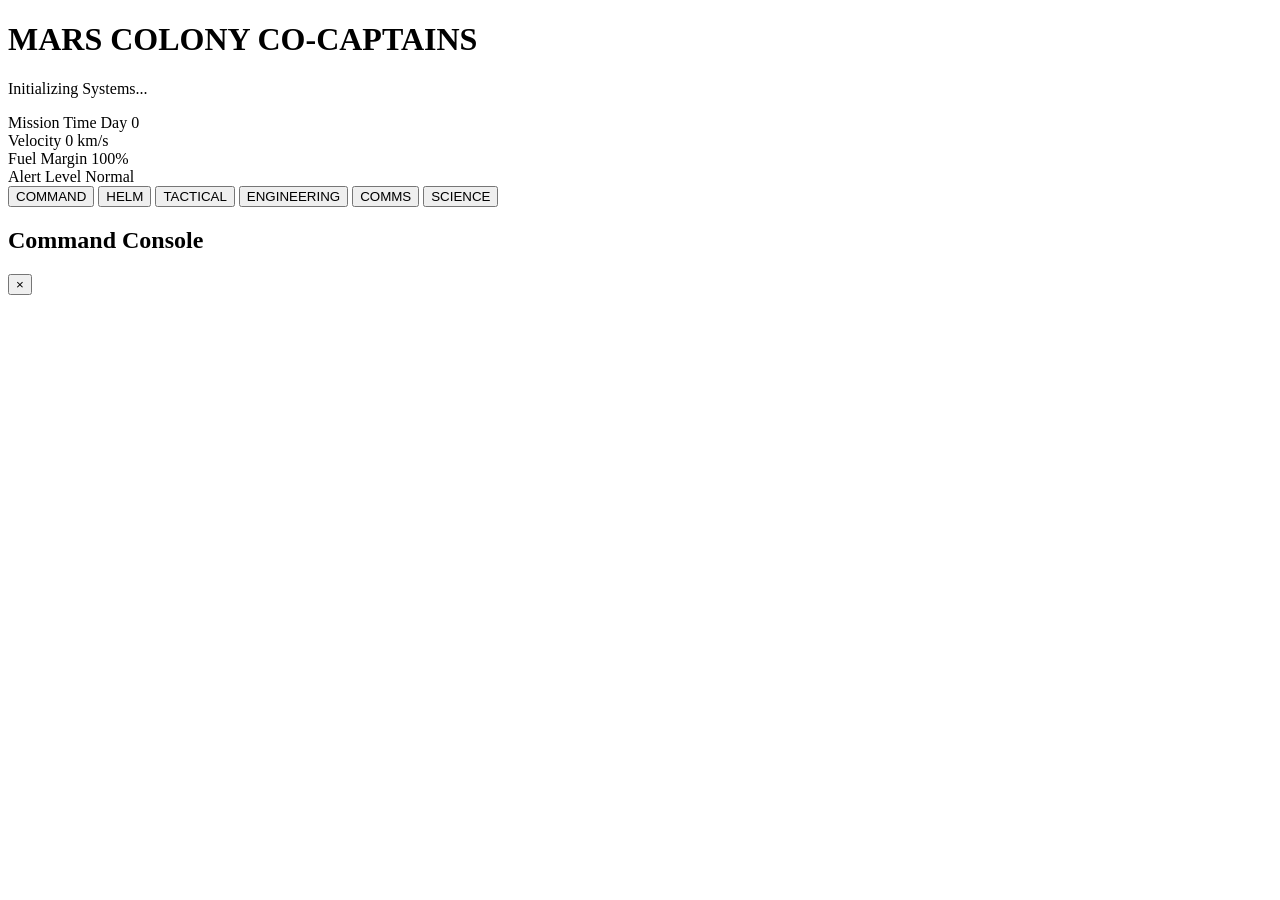
==== public/index.html @ a1f00135 "Initial project structure with main HTML entry point and basic layout for Mars Colony Co-Captains" ====
<!DOCTYPE html>
<html lang="en">
<head>
    <meta charset="UTF-8">
    <meta name="viewport" content="width=device-width, initial-scale=1.0, maximum-scale=1.0, user-scalable=no">
    <title>Mars Colony Co-Captains</title>
    <link rel="stylesheet" href="../public/assets/styles/main.css">
</head>
<body class="app-container">
    <!-- Loading state -->
    <div id="loading-screen" class="screen active">
        <h1 class="loading-title">MARS COLONY CO-CAPTAINS</h1>
        <p class="loading-subtitle">Initializing Systems...</p>
        <div class="progress-bar">
            <div class="progress-fill"></div>
        </div>
    </div>

    <!-- Main game container -->
    <main id="game-container" class="hidden">
        <!-- Header / Status Bar -->
        <header id="status-bar" class="status-bar hidden">
            <div class="status-section time">
                <span class="label">Mission Time</span>
                <span class="value" id="mission-time">Day 0</span>
            </div>
            <div class="status-section velocity">
                <span class="label">Velocity</span>
                <span class="value" id="ship-velocity">0 km/s</span>
            </div>
            <div class="status-section fuel">
                <span class="label">Fuel Margin</span>
                <span class="value" id="fuel-status">100%</span>
            </div>
            <div class="status-section alert-level" id="alert-indicator">
                <span class="label">Alert Level</span>
                <span class="value" id="alert-status">Normal</span>
            </div>
        </header>

        <!-- Main scene area -->
        <section id="main-scene" class="scene-container">
            <!-- Dynamic content will be injected here by rendering system -->
        </section>

        <!-- Station navigation / Controls -->
        <nav id="station-nav" class="station-nav hidden">
            <button class="station-btn active" data-station="command">COMMAND</button>
            <button class="station-btn" data-station="helm">HELM</button>
            <button class="station-btn" data-station="tactical">TACTICAL</button>
            <button class="station-btn" data-station="engineering">ENGINEERING</button>
            <button class="station-btn" data-station="comms">COMMS</button>
            <button class="station-btn" data-station="science">SCIENCE</button>
        </nav>

        <!-- Station console overlay -->
        <aside id="console-overlay" class="console-overlay hidden">
            <div class="overlay-header">
                <h2 id="current-station-title">Command Console</h2>
                <button id="close-console" class="close-btn">×</button>
            </div>
            <div id="station-content" class="console-content">
                <!-- Dynamic console content will be injected here -->
            </div>
        </aside>
    </main>

    <!-- Scripts -->
    <script src="../src/main.js"></script>
</body>
</html>
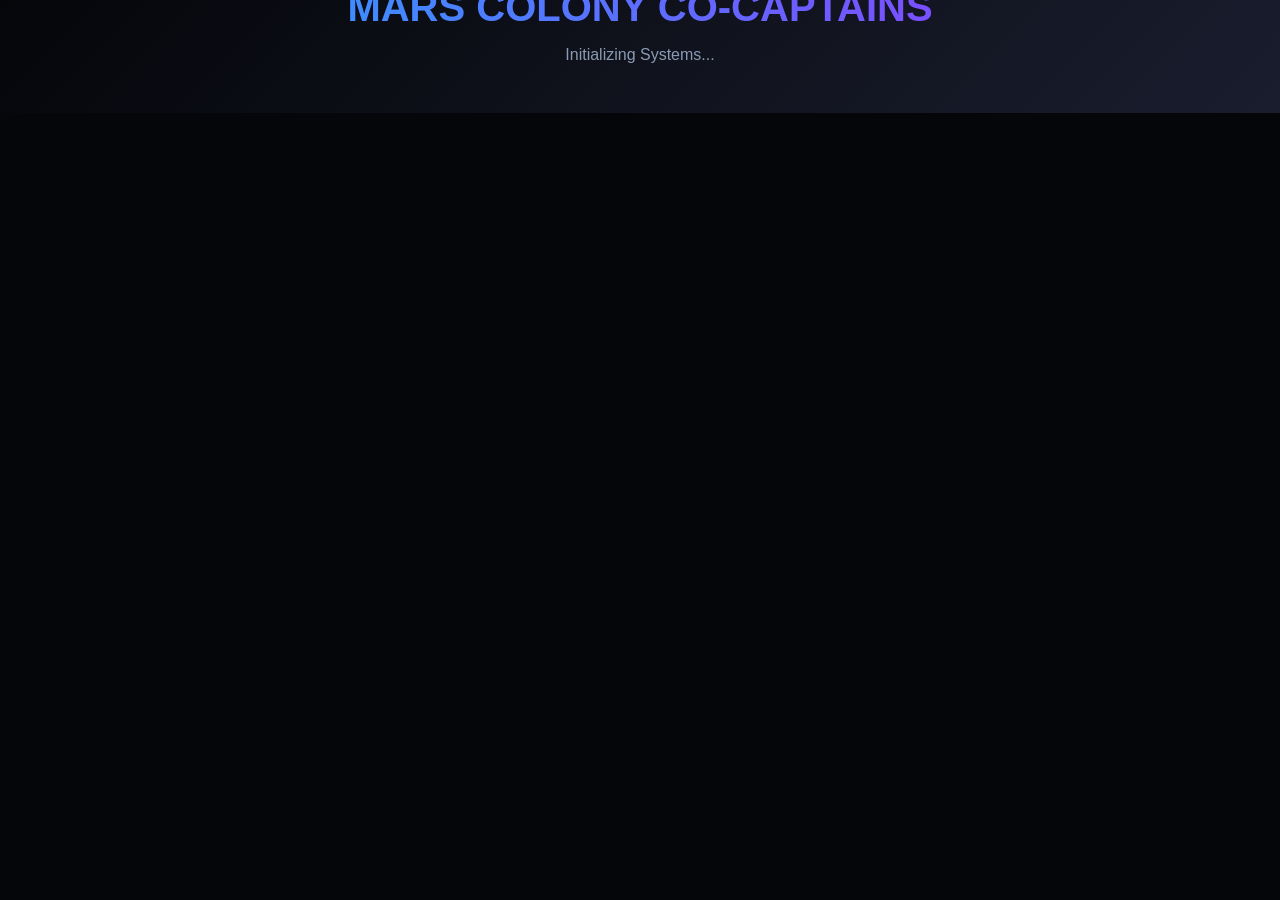
==== commit 0da37ef7: "Pass 1: Fixed HTML boot file with ES module support and proper class instantiation" ====
--- a/public/index.html
+++ b/public/index.html
@@ -4,7 +4,8 @@
     <meta charset="UTF-8">
     <meta name="viewport" content="width=device-width, initial-scale=1.0, maximum-scale=1.0, user-scalable=no">
     <title>Mars Colony Co-Captains</title>
-    <link rel="stylesheet" href="../public/assets/styles/main.css">
+    <link rel="stylesheet" href="./assets/styles/main.css">
+    <link rel="stylesheet" href="./assets/styles/chaos.css">
 </head>
 <body class="app-container">
     <!-- Loading state -->
@@ -53,7 +54,7 @@
             <button class="station-btn" data-station="science">SCIENCE</button>
         </nav>
 
-        <!-- Station console overlay -->
+        <!-- Console overlay for station interactions -->
         <aside id="console-overlay" class="console-overlay hidden">
             <div class="overlay-header">
                 <h2 id="current-station-title">Command Console</h2>
@@ -65,7 +66,7 @@
         </aside>
     </main>
 
-    <!-- Scripts -->
-    <script src="../src/main.js"></script>
+    <!-- Scripts as ES module -->
+    <script type="module" src="./assets/scripts/main.js"></script>
 </body>
 </html>
--- a/public/assets/styles/main.css
+++ b/public/assets/styles/main.css
@@ -0,0 +1,353 @@
+/* 
+ * Mars Colony Co-Captains - Main Stylesheet
+ * Designed for iPad Safari with cinematic UI elements
+ */
+
+:root {
+    /* Color palette */
+    --color-bg-dark: #0a0b14;
+    --color-bg-darker: #05060a;
+    --color-primary: #3d8eff;
+    --color-secondary: #7c4dff;
+    --color-accent: #ff6e58;
+    --color-success: #2ecc71;
+    --color-warning: #f39c12;
+    --color-danger: #e74c3c;
+    
+    /* UI elements */
+    --font-main: -apple-system, BlinkMacSystemFont, 'Segoe UI', Roboto, Oxygen, Ubuntu, Cantarell, sans-serif;
+    --font-mono: 'SF Mono', 'Menlo', 'Monaco', monospace;
+    --border-radius: 12px;
+    --border-radius-sm: 8px;
+    
+    /* Spacing */
+    --spacing-xs: 4px;
+    --spacing-sm: 8px;
+    --spacing-md: 16px;
+    --spacing-lg: 32px;
+    --spacing-xl: 64px;
+}
+
+* {
+    box-sizing: border-box;
+    margin: 0;
+    padding: 0;
+    -webkit-tap-highlight-color: transparent;
+}
+
+body {
+    font-family: var(--font-main);
+    background: var(--color-bg-darker);
+    color: #e0e6ed;
+    overflow: hidden;
+    height: 100vh;
+}
+
+/* App Container */
+.app-container {
+    width: 100%;
+    height: 100%;
+    position: relative;
+}
+
+/* Screens */
+.screen {
+    position: absolute;
+    top: 0;
+    left: 0;
+    width: 100%;
+    height: 100%;
+    display: flex;
+    flex-direction: column;
+    justify-content: center;
+    align-items: center;
+    transition: opacity 0.5s ease, visibility 0.5s;
+}
+
+.screen.hidden {
+    opacity: 0;
+    visibility: hidden;
+    pointer-events: none;
+}
+
+/* Loading Screen */
+#loading-screen {
+    background: linear-gradient(135deg, var(--color-bg-darker) 0%, #1a1d2e 100%);
+}
+
+.loading-title {
+    font-size: 2.5rem;
+    font-weight: 700;
+    margin-bottom: var(--spacing-md);
+    background: linear-gradient(45deg, var(--color-primary), var(--color-secondary));
+    -webkit-background-clip: text;
+    -webkit-text-fill-color: transparent;
+}
+
+.loading-subtitle {
+    color: #8b9bb4;
+    font-size: 1rem;
+    margin-bottom: var(--spacing-xl);
+}
+
+.progress-bar {
+    width: 300px;
+    height: 6px;
+    background: rgba(255,255,255,0.1);
+    border-radius: 100px;
+    overflow: hidden;
+}
+
+.progress-fill {
+    height: 100%;
+    width: 0%;
+    background: var(--color-primary);
+    animation: progress 3s ease-in-out forwards;
+}
+
+@keyframes progress {
+    0% { width: 0%; }
+    100% { width: 100%; }
+}
+
+/* Status Bar */
+.status-bar {
+    display: flex;
+    justify-content: space-between;
+    padding: var(--spacing-sm) var(--spacing-md);
+    background: rgba(10, 11, 20, 0.95);
+    border-bottom: 1px solid rgba(61, 142, 255, 0.3);
+    z-index: 10;
+}
+
+.status-section {
+    display: flex;
+    flex-direction: column;
+    align-items: center;
+    min-width: 120px;
+}
+
+.status-section .label {
+    font-size: 0.7rem;
+    color: #8b9bb4;
+    text-transform: uppercase;
+    letter-spacing: 1px;
+    margin-bottom: 2px;
+}
+
+.status-section .value {
+    font-family: var(--font-mono);
+    font-size: 1.1rem;
+    font-weight: 600;
+    color: #e0e6ed;
+}
+
+.alert-level {
+    display: flex;
+    align-items: center;
+    gap: var(--spacing-xs);
+}
+
+#alert-status {
+    padding: var(--spacing-xs) var(--spacing-sm);
+    border-radius: var(--border-radius-sm);
+    background: rgba(46, 204, 113, 0.2);
+    color: #2ecc71;
+}
+
+.alert-level[data-alert="yellow"] #alert-status {
+    background: rgba(243, 156, 18, 0.2);
+    color: #f39c12;
+}
+
+.alert-level[data-alert="red"] #alert-status {
+    background: rgba(231, 76, 60, 0.2);
+    color: #e74c3c;
+    animation: pulse-red 2s infinite;
+}
+
+@keyframes pulse-red {
+    0% { box-shadow: inset 0 0 0 0 rgba(231, 76, 60, 0); }
+    50% { box-shadow: inset 0 0 0 4px rgba(231, 76, 60, 0.5); }
+    100% { box-shadow: inset 0 0 0 0 rgba(231, 76, 60, 0); }
+}
+
+/* Main Scene Container */
+.scene-container {
+    position: relative;
+    flex-grow: 1;
+    width: 100%;
+    overflow: hidden;
+}
+
+#main-scene {
+    position: absolute;
+    top: 0;
+    left: 0;
+    width: 100%;
+    height: 100%;
+    transition: transform 0.5s ease, opacity 0.3s ease;
+}
+
+/* Station Navigation */
+.station-nav {
+    display: flex;
+    justify-content: space-between;
+    padding: var(--spacing-sm) var(--spacing-xs);
+    background: rgba(5, 6, 10, 0.98);
+    border-top: 1px solid rgba(61, 142, 255, 0.3);
+}
+
+.station-btn {
+    flex: 1;
+    padding: var(--spacing-sm) var(--spacing-xs);
+    background: transparent;
+    color: #8b9bb4;
+    border: none;
+    font-family: var(--font-main);
+    font-size: 0.75rem;
+    text-transform: uppercase;
+    letter-spacing: 1px;
+    transition: all 0.3s ease;
+}
+
+.station-btn.active {
+    color: var(--color-primary);
+    background: rgba(61, 142, 255, 0.1);
+    border-top: 3px solid var(--color-primary);
+}
+
+/* Console Overlay */
+.console-overlay {
+    position: absolute;
+    top: 0;
+    right: 0;
+    width: 100%;
+    height: 100%;
+    background: rgba(5, 6, 10, 0.98);
+    z-index: 20;
+    display: flex;
+    flex-direction: column;
+    transform: translateX(100%);
+    transition: transform 0.3s ease-out;
+}
+
+.console-overlay.active {
+    transform: translateX(0);
+}
+
+.overlay-header {
+    display: flex;
+    justify-content: space-between;
+    align-items: center;
+    padding: var(--spacing-md);
+    border-bottom: 1px solid rgba(61, 142, 255, 0.3);
+}
+
+#current-station-title {
+    font-size: 1rem;
+    color: var(--color-primary);
+}
+
+.close-btn {
+    background: none;
+    border: none;
+    color: #8b9bb4;
+    font-size: 1.5rem;
+    cursor: pointer;
+    padding: 0;
+    width: 32px;
+    height: 32px;
+    display: flex;
+    align-items: center;
+    justify-content: center;
+}
+
+.console-content {
+    flex-grow: 1;
+    overflow-y: auto;
+    padding: var(--spacing-md);
+}
+
+/* Console Components */
+.console-panel {
+    background: rgba(61, 142, 255, 0.05);
+    border-radius: var(--border-radius);
+    padding: var(--spacing-lg);
+    margin-bottom: var(--spacing-lg);
+}
+
+.console-section {
+    margin-bottom: var(--spacing-lg);
+}
+
+.console-section h3 {
+    color: var(--color-primary);
+    font-size: 0.9rem;
+    text-transform: uppercase;
+    letter-spacing: 1px;
+    margin-bottom: var(--spacing-md);
+}
+
+/* Form elements */
+.form-group {
+    display: flex;
+    justify-content: space-between;
+    align-items: center;
+    padding: var(--spacing-sm) 0;
+    border-bottom: 1px solid rgba(255, 255, 255, 0.05);
+}
+
+.form-label {
+    font-size: 0.9rem;
+    color: #e0e6ed;
+    max-width: 60%;
+}
+
+.form-value {
+    font-family: var(--font-mono);
+    font-size: 1rem;
+    color: var(--color-primary);
+}
+
+/* Touch-friendly controls */
+.button-group {
+    display: flex;
+    gap: var(--spacing-sm);
+    margin-top: var(--spacing-md);
+}
+
+.action-btn {
+    flex: 1;
+    padding: var(--spacing-md);
+    background: rgba(61, 142, 255, 0.2);
+    color: var(--color-primary);
+    border: 1px solid rgba(61, 142, 255, 0.3);
+    border-radius: var(--border-radius-sm);
+    font-size: 0.9rem;
+    text-transform: uppercase;
+    letter-spacing: 1px;
+    cursor: pointer;
+    transition: all 0.3s ease;
+}
+
+.action-btn:hover {
+    background: rgba(61, 142, 255, 0.3);
+    border-color: var(--color-primary);
+}
+
+.action-btn:active {
+    transform: translateY(2px);
+    background: rgba(61, 142, 255, 0.4);
+}
+
+/* Responsive adjustments for iPad */
+@media (min-width: 768px) {
+    .console-overlay {
+        width: 50%;
+    }
+    
+    .status-section {
+        min-width: 180px;
+    }
+}
--- a/public/assets/styles/chaos.css
+++ b/public/assets/styles/chaos.css
@@ -0,0 +1,334 @@
+/* 
+ * Chaos Ship Styles - Dark Aesthetic for Mars Colony Co-Captains
+ * Matte black hull, low-light bridge, red/violet interface accents
+ */
+
+/* Chaos Theme Variables */
+:root {
+    --chaos-primary: #e74c3c;
+    --chaos-accent: #ff6e58;
+    --chaos-dark: #0a0b14;
+    --chaos-darker: #05060a;
+    --chaos-light: #2d3436;
+}
+
+/* Chaos-specific UI Elements */
+.chaos-planning-workspace,
+.chaos-ship-card,
+.chaos-launch-btn {
+    border-color: var(--chaos-primary);
+    background-image: linear-gradient(135deg, var(--chaos-darker) 0%, #1a0f0f 100%);
+}
+
+.chaos-planning-subtitle,
+.chaos-station-display h4 {
+    color: var(--chaos-accent);
+}
+
+/* AI Interface Styles */
+.ai-core-interface {
+    position: absolute;
+    bottom: 20px;
+    left: 50%;
+    transform: translateX(-50%);
+    background: rgba(10, 10, 14, 0.95);
+    border: 2px solid var(--chaos-primary);
+    border-radius: 12px;
+    padding: 20px;
+    min-width: 300px;
+    text-align: center;
+}
+
+.ai-name {
+    font-size: 1.8rem;
+    color: var(--chaos-accent);
+    font-weight: 700;
+    margin-bottom: 10px;
+    letter-spacing: 2px;
+}
+
+.ai-status {
+    display: flex;
+    align-items: center;
+    justify-content: center;
+    gap: 10px;
+    margin: 15px 0;
+}
+
+.status-indicator.active {
+    width: 12px;
+    height: 12px;
+    background-color: var(--chaos-primary);
+    border-radius: 50%;
+    animation: pulse-red 2s infinite;
+}
+
+@keyframes pulse-red {
+    0% { box-shadow: inset 0 0 0 0 rgba(231, 76, 60, 0); }
+    70% { box-shadow: inset 0 0 0 8px rgba(231, 76, 60, 0.4); }
+    100% { box-shadow: inset 0 0 0 0 rgba(231, 76, 60, 0); }
+}
+
+.ai-personality-bar {
+    display: flex;
+    gap: 10px;
+    margin: 15px 0;
+    justify-content: center;
+}
+
+.personality-trait {
+    font-size: 0.8rem;
+    padding: 4px 12px;
+    background: rgba(231, 76, 60, 0.2);
+    border-radius: 20px;
+    color: var(--chaos-accent);
+}
+
+.ai-comment-display {
+    position: absolute;
+    bottom: 20px;
+    right: 20px;
+    width: 350px;
+    min-height: 100px;
+    background: rgba(10, 10, 14, 0.9);
+    border-left: 4px solid var(--chaos-primary);
+    padding: 15px;
+}
+
+.ai-comment-display .initial-comment,
+.ai-comment-display .comment {
+    font-style: italic;
+    color: #dcdde1;
+    line-height: 1.5;
+    transition: opacity 0.3s ease;
+}
+
+.ai-response-panel {
+    position: absolute;
+    bottom: 20px;
+    left: 20px;
+    display: flex;
+    gap: 10px;
+}
+
+.ai-btn {
+    padding: 10px 15px;
+    background: rgba(231, 76, 60, 0.3);
+    border: 1px solid var(--chaos-primary);
+    color: var(--chaos-accent);
+    font-size: 0.9rem;
+    cursor: pointer;
+    transition: all 0.3s ease;
+}
+
+.ai-btn:hover {
+    background: rgba(231, 76, 60, 0.5);
+    transform: translateY(-2px);
+}
+
+/* Stealth Glass Overlay */
+.stealth-glass-overlay {
+    position: absolute;
+    top: 0;
+    left: 0;
+    width: 100%;
+    height: 100%;
+    pointer-events: none;
+    background-image: 
+        linear-gradient(rgba(231, 76, 60, 0.05) 1px, transparent 1px),
+        linear-gradient(90deg, rgba(231, 76, 60, 0.05) 1px, transparent 1px);
+    background-size: 4px 4px;
+    opacity: 0.8;
+}
+
+.glass-text {
+    position: absolute;
+    bottom: 10px;
+    right: 20px;
+    font-family: var(--font-mono);
+    font-size: 0.7rem;
+    color: var(--chaos-primary);
+    letter-spacing: 3px;
+    background: rgba(10, 10, 14, 0.85);
+    padding: 5px 12px;
+    border-radius: 4px;
+}
+
+/* Chaos Bridge Lighting */
+.chaos-bridge {
+    --lighting-level: 0.6; /* Dimmer than standard bridge */
+    --accent-lighting: 0.4;
+}
+
+.chaos-bridge .status-bar,
+.chaos-bridge .console-overlay {
+    background: rgba(5, 6, 10, 0.98);
+}
+
+.chaos-bridge .station-btn.active {
+    color: var(--chaos-accent);
+    border-top-color: var(--chaos-primary);
+    background: rgba(231, 76, 60, 0.15);
+}
+
+/* AI Presence Indicator */
+.ai-presence-indicator {
+    position: absolute;
+    top: 20px;
+    right: 20px;
+    display: flex;
+    align-items: center;
+    gap: 8px;
+    background: rgba(10, 10, 14, 0.9);
+    padding: 8px 16px;
+    border-radius: 20px;
+    border: 1px solid var(--chaos-primary);
+}
+
+.ai-status-bubble {
+    width: 10px;
+    height: 10px;
+    background-color: var(--chaos-accent);
+    border-radius: 50%;
+}
+
+/* Chaos-specific Stations */
+.chaos-station-display {
+    position: absolute;
+    padding: 20px;
+    min-width: 200px;
+    text-align: center;
+    transition: transform 0.3s ease, box-shadow 0.3s ease;
+}
+
+.chaos-station-display:hover {
+    transform: scale(1.05);
+    box-shadow: 0 0 30px rgba(231, 76, 60, 0.3);
+}
+
+.chaos-station-display .station-icon {
+    font-size: 3rem;
+    color: var(--chaos-accent);
+    margin-bottom: 10px;
+}
+
+/* Loadout Summary for Chaos */
+.loadout-summary ul.chaos-loadout-list li {
+    border-bottom-color: rgba(231, 76, 60, 0.2);
+}
+
+.loadout-summary ul.chaos-loadout-list strong {
+    color: var(--chaos-primary);
+}
+
+/* Campaign Selection Cards */
+.campaign-grid .campaign-card {
+    background: rgba(255, 255, 255, 0.03);
+    border: 1px solid rgba(231, 76, 60, 0.2);
+}
+
+.campaign-grid .campaign-card.selected {
+    background: rgba(231, 76, 60, 0.1);
+    border-color: var(--chaos-primary);
+    box-shadow: 0 0 20px rgba(231, 76, 60, 0.2);
+}
+
+.campaign-grid .select-campaign-btn {
+    background: rgba(231, 76, 60, 0.3);
+    border-color: var(--chaos-primary);
+    color: var(--chaos-accent);
+}
+
+/* AI Personality Display */
+.ai-personality-display .ai-card {
+    background: linear-gradient(135deg, #0f0f1a 0%, #1a0f0f 100%);
+    border: 2px solid rgba(231, 76, 60, 0.3);
+}
+
+.ai-personality-display .ai-card h4 {
+    color: var(--chaos-accent);
+}
+
+.ai-traits {
+    display: flex;
+    gap: 8px;
+    margin: 15px 0;
+    flex-wrap: wrap;
+}
+
+.trait {
+    font-size: 0.75rem;
+    padding: 6px 14px;
+    background: rgba(231, 76, 60, 0.2);
+    border-radius: 20px;
+    color: var(--chaos-accent);
+}
+
+.ai-capabilities li {
+    margin-bottom: 8px;
+}
+
+.ai-warning {
+    font-style: italic;
+    color: #dcdde1;
+    margin-top: 20px;
+    padding-left: 15px;
+    border-left: 3px solid var(--chaos-primary);
+}
+
+/* Chaos-specific Button Styles */
+.chaos-launch-btn {
+    background: linear-gradient(45deg, rgba(231, 76, 60, 0.4) 0%, rgba(255, 110, 88, 0.2) 100%);
+    border-color: var(--chaos-primary);
+}
+
+.chaos-launch-btn:hover {
+    box-shadow: 0 0 30px rgba(231, 76, 60, 0.4);
+    transform: translateY(-2px);
+}
+
+/* Status Grid for Chaos */
+.status-grid .status-item span.value {
+    color: var(--chaos-accent);
+}
+
+/* Resource Sliders for Chaos */
+.resource-slider-input[type="range"]::-webkit-slider-thumb {
+    background-color: var(--chaos-primary);
+}
+
+/* AI BRIEFING PANEL */
+.ai-briefing-panel {
+    margin-top: 20px;
+    padding: 20px;
+    background: linear-gradient(135deg, #1a0f0f 0%, #0a0b14 100%);
+    border-left: 4px solid var(--chaos-primary);
+}
+
+.ai-briefing-panel h3 {
+    color: var(--chaos-accent);
+    margin-bottom: 15px;
+}
+
+.ai-promise strong {
+    display: block;
+    margin-bottom: 10px;
+    color: var(--chaos-accent);
+}
+
+/* Responsive adjustments for Chaos theme */
+@media (max-width: 768px) {
+    .ai-core-interface,
+    .ai-comment-display {
+        bottom: 5px;
+        left: 5px;
+        right: 5px;
+        width: auto;
+    }
+    
+    .ai-response-panel {
+        flex-direction: column;
+        bottom: 10px;
+        left: 10px;
+    }
+}
